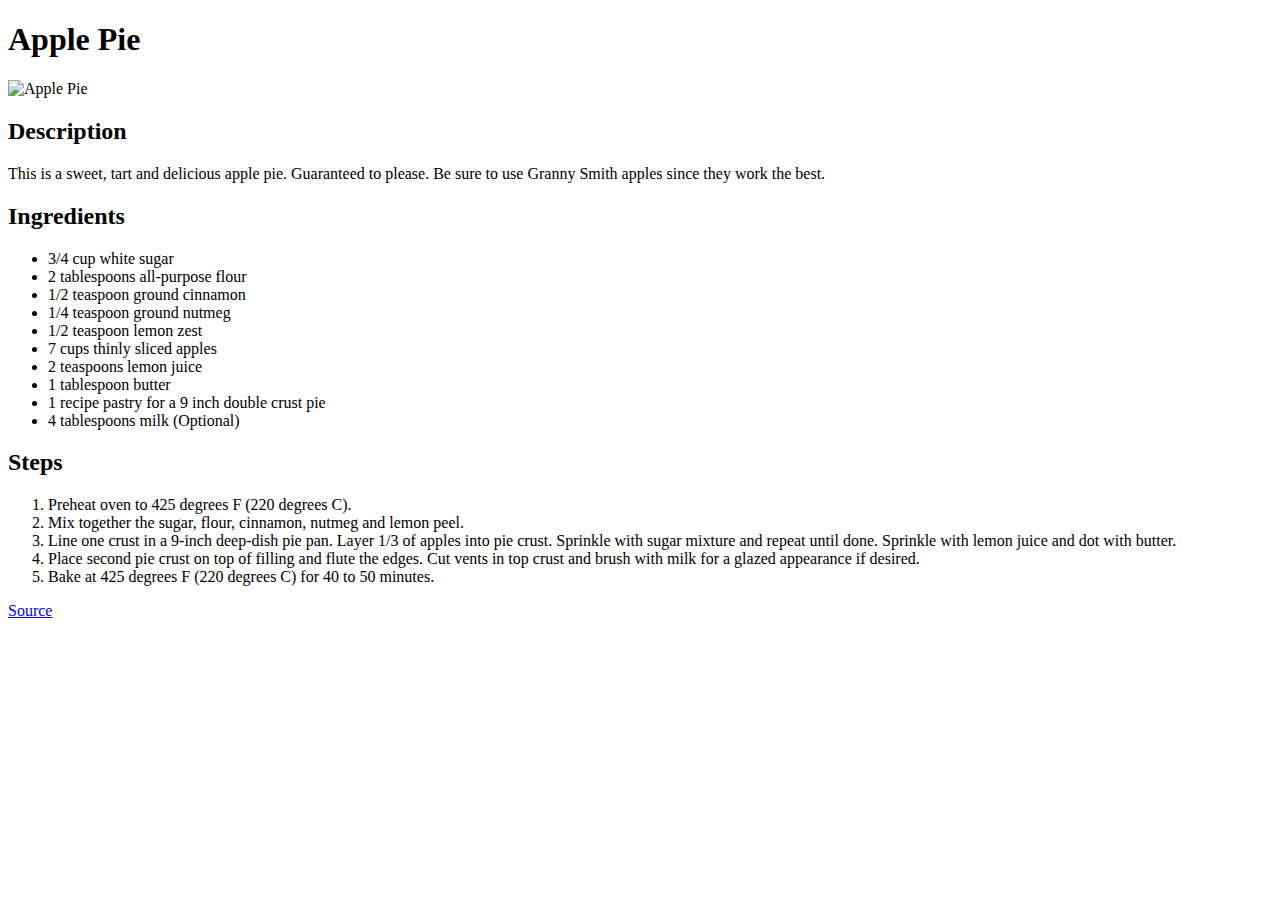
==== recipes/apple_pie.html @ 985fde2b "Created + finished apple pie page" ====
<!DOCTYPE html>
<html>
    <head>
        <meta charset="utf-8">
        <title></title>
    </head>
    <body>
        <h1>Apple Pie</h1>
        <img src="https://imagesvc.meredithcorp.io/v3/mm/image?url=https%3A%2F%2Fimages.media-allrecipes.com%2Fuserphotos%2F7285482.jpg" alt="Apple Pie">
        <h2>Description</h2>
        <p>This is a sweet, tart and delicious apple pie. Guaranteed to please. Be sure to use Granny Smith apples since they work the best.</p>
        <h2>Ingredients</h2>
        <ul>
            <li>3/4 cup white sugar</li>
            <li>2 tablespoons all-purpose flour</li>
            <li>1/2 teaspoon ground cinnamon</li>
            <li>1/4 teaspoon ground nutmeg</li>
            <li>1/2 teaspoon lemon zest</li>
            <li>7 cups thinly sliced apples</li>
            <li>2 teaspoons lemon juice</li>
            <li>1 tablespoon butter</li>
            <li>1 recipe pastry for a 9 inch double crust pie</li>
            <li>4 tablespoons milk (Optional)</li>
        </ul>
        <h2>Steps</h2>
        <ol>
            <li>Preheat oven to 425 degrees F (220 degrees C).</li>
            <li>Mix together the sugar, flour, cinnamon, nutmeg and lemon peel.</li>
            <li>Line one crust in a 9-inch deep-dish pie pan. Layer 1/3 of apples into pie crust. Sprinkle with sugar mixture and repeat until done. Sprinkle with lemon juice and dot with butter.</li>
            <li>Place second pie crust on top of filling and flute the edges. Cut vents in top crust and brush with milk for a glazed appearance if desired.</li>
            <li>Bake at 425 degrees F (220 degrees C) for 40 to 50 minutes.</li>
        </ol>
        <a href="https://www.allrecipes.com/recipe/16268/apple-pie/">Source</a>
    </body>
</html>
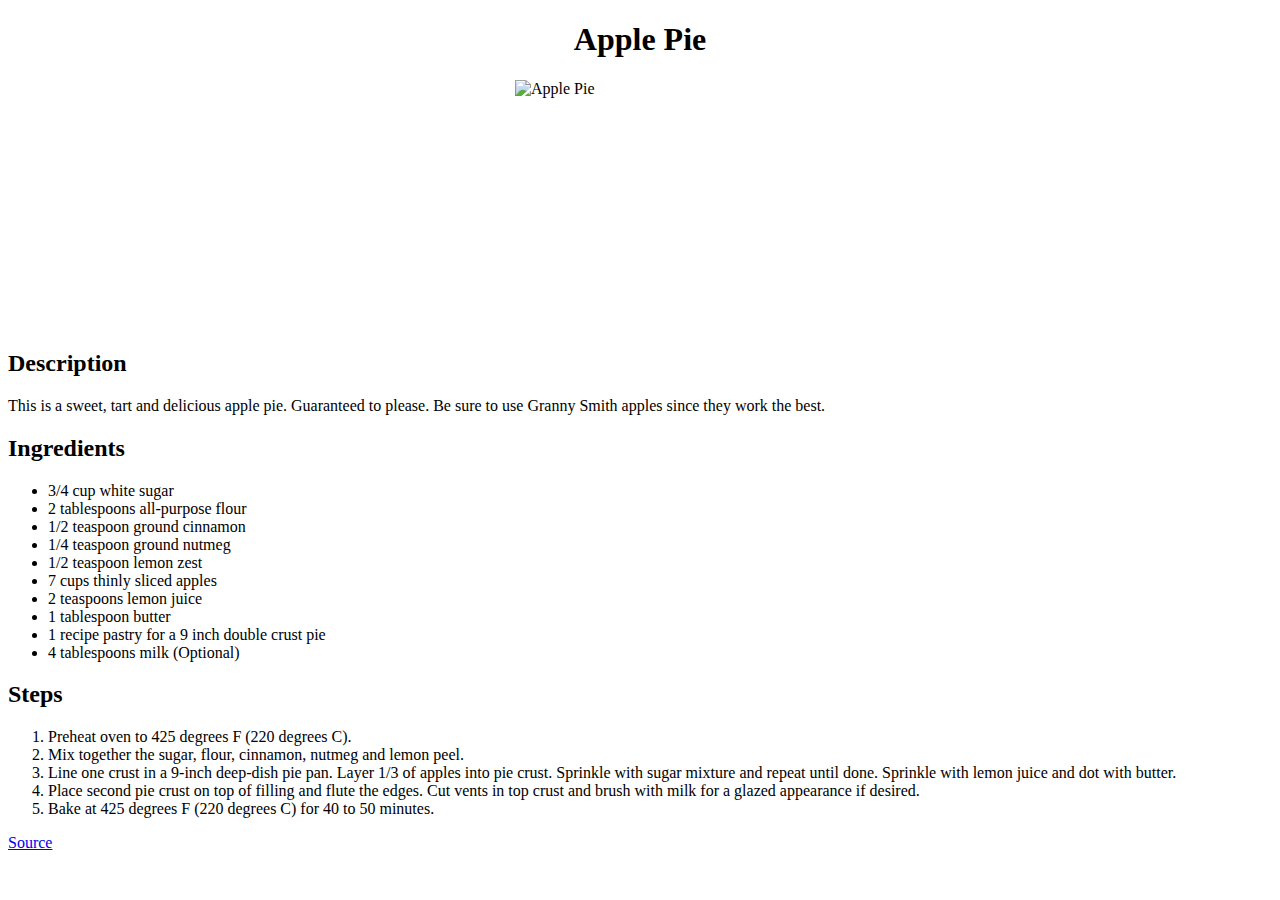
==== commit aaf9a53a: "Center titles, images, etc." ====
--- a/recipes/apple_pie.html
+++ b/recipes/apple_pie.html
@@ -2,11 +2,12 @@
 <html>
     <head>
         <meta charset="utf-8">
-        <title></title>
+        <title>Apple Pie</title>
+        <link rel="stylesheet" href="../style.css">
     </head>
     <body>
-        <h1>Apple Pie</h1>
-        <img src="https://imagesvc.meredithcorp.io/v3/mm/image?url=https%3A%2F%2Fimages.media-allrecipes.com%2Fuserphotos%2F7285482.jpg" alt="Apple Pie">
+        <h1 class="header">Apple Pie</h1>
+        <img class="front_img" src="https://imagesvc.meredithcorp.io/v3/mm/image?url=https%3A%2F%2Fimages.media-allrecipes.com%2Fuserphotos%2F7285482.jpg" alt="Apple Pie">
         <h2>Description</h2>
         <p>This is a sweet, tart and delicious apple pie. Guaranteed to please. Be sure to use Granny Smith apples since they work the best.</p>
         <h2>Ingredients</h2>
--- a/style.css
+++ b/style.css
@@ -0,0 +1,16 @@
+.header, .recipe {
+    text-align: center;
+}
+
+.recipe {
+    list-style-position: inside;
+    font-weight: bold;
+}
+
+.front_img {
+    margin-left: auto;
+    margin-right: auto;
+    display: block;
+    height: 250px;
+    width: 250px;
+}